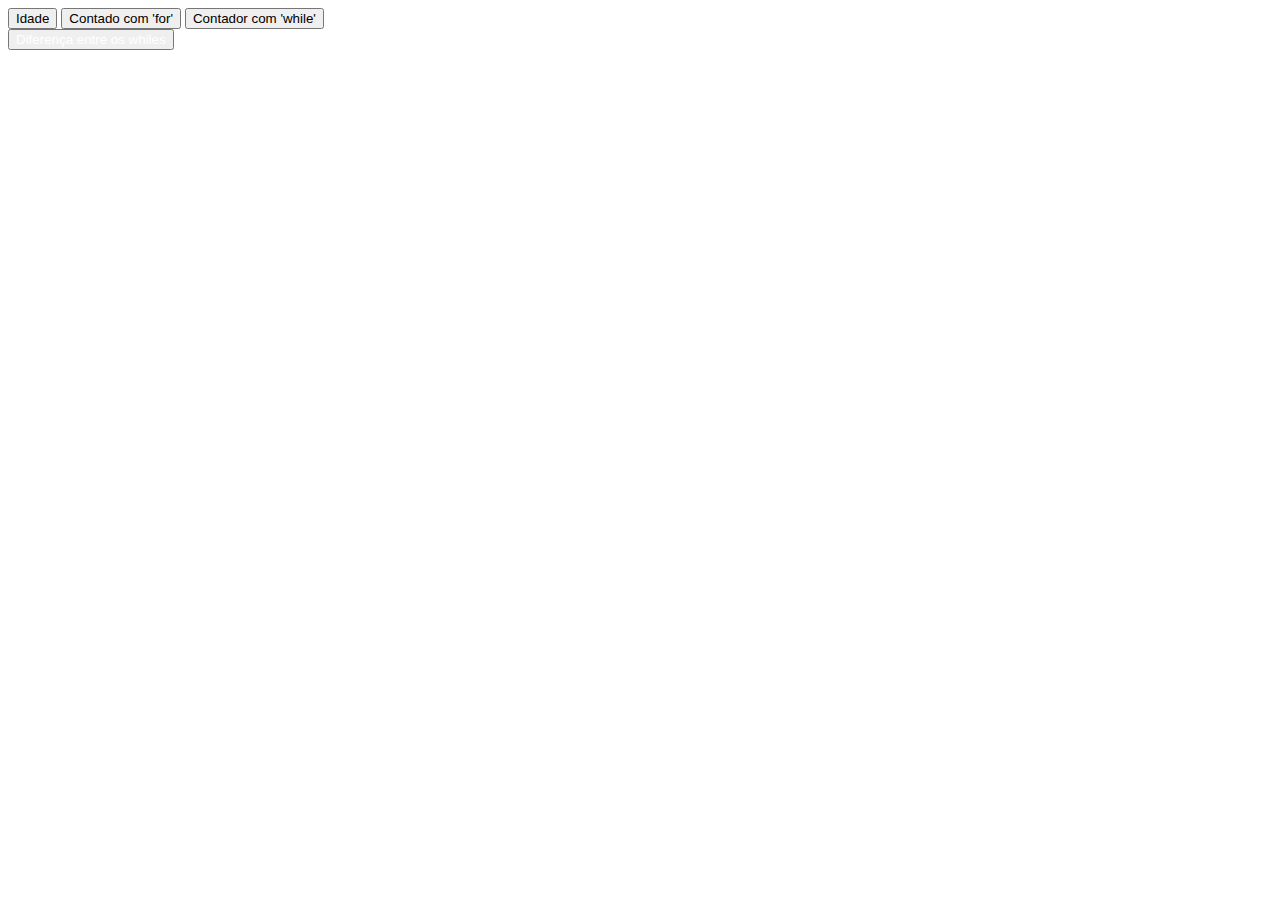
==== Parte_1/page.html @ 1474db3a "Exrcícios Preparados" ====
<!DOCTYPE html>
<html lang="pt-br">
<head>
    <meta charset="UTF-8">
    <meta http-equiv="X-UA-Compatible" content="IE=edge">
    <meta name="viewport" content="width=device-width, initial-scale=1.0">
    <link href="https://cdn.jsdelivr.net/npm/bootstrap@5.3.0-alpha3/dist/css/bootstrap.min.css" rel="stylesheet" integrity="sha384-KK94CHFLLe+nY2dmCWGMq91rCGa5gtU4mk92HdvYe+M/SXH301p5ILy+dN9+nJOZ" crossorigin="anonymous">
    <script src="https://cdn.jsdelivr.net/npm/bootstrap@5.3.0-alpha3/dist/js/bootstrap.bundle.min.js" integrity="sha384-ENjdO4Dr2bkBIFxQpeoTz1HIcje39Wm4jDKdf19U8gI4ddQ3GYNS7NTKfAdVQSZe" crossorigin="anonymous"></script>
    
    <script src="1.js"></script>
    <script src="2.js"></script>
    <script src="3.js"></script>

    <title>Página de testes</title>
</head>
<body>
    <div>
        <button type="button" class="btn btn-dark" onclick="idade()">Idade</button>
        <button type="button" class="btn btn-dark" onclick="contador1()">Contado com 'for'</button>
        <button type="button" class="btn btn-dark" onclick="contador2()">Contador com 'while'</button>
    </div>
    <div>
        <button type="button" class="btn btn-dark"><a href="4.html" style="color: white; text-decoration: none;">Diferença entre os whiles</a></button>
    </div>

    

    <script src="https://cdn.jsdelivr.net/npm/@popperjs/core@2.11.7/dist/umd/popper.min.js" integrity="sha384-zYPOMqeu1DAVkHiLqWBUTcbYfZ8osu1Nd6Z89ify25QV9guujx43ITvfi12/QExE" crossorigin="anonymous"></script>
    <script src="https://cdn.jsdelivr.net/npm/bootstrap@5.3.0-alpha3/dist/js/bootstrap.min.js" integrity="sha384-Y4oOpwW3duJdCWv5ly8SCFYWqFDsfob/3GkgExXKV4idmbt98QcxXYs9UoXAB7BZ" crossorigin="anonymous"></script>
</body>
</html>
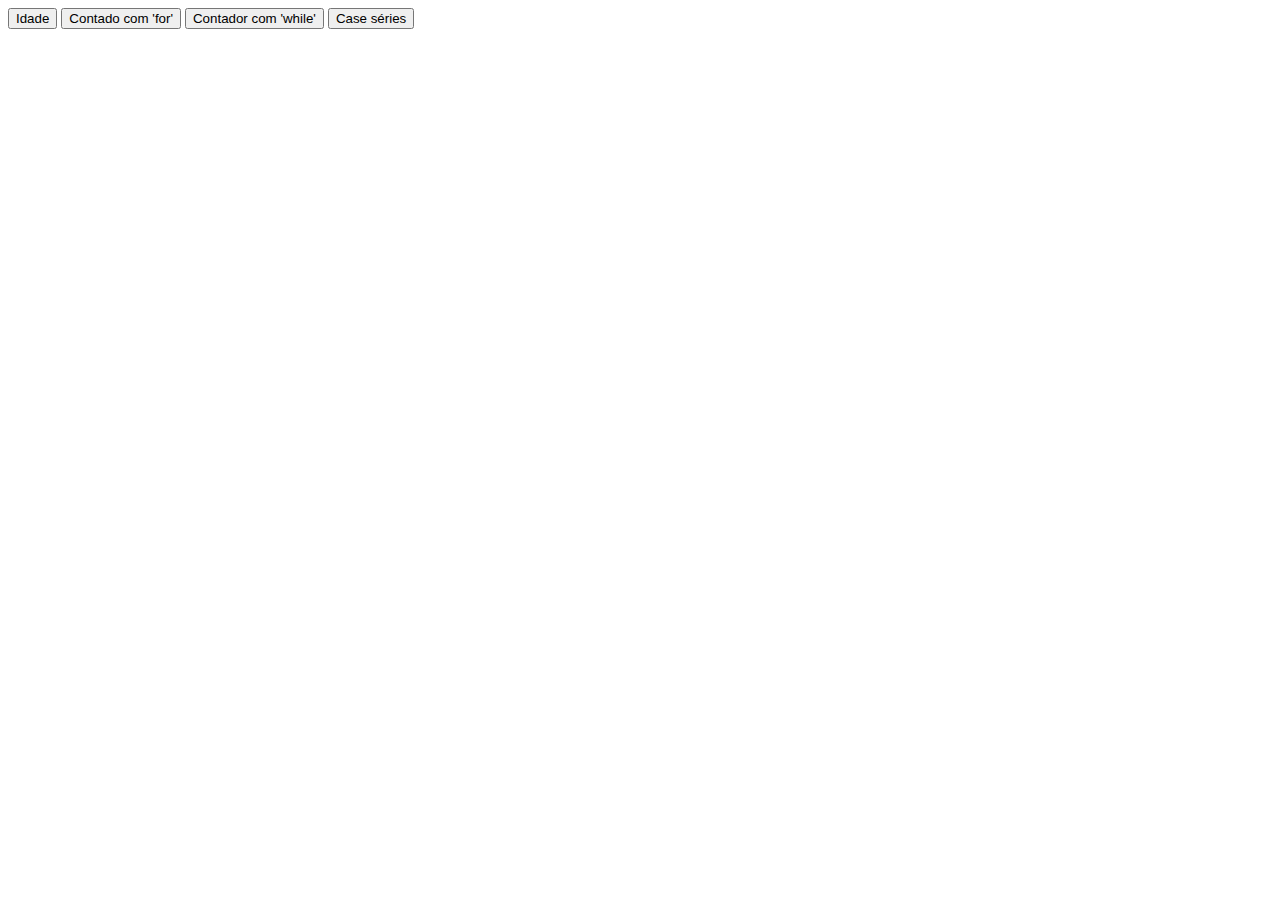
==== commit 69747a72: "Teoricamente Tudo Pronto" ====
--- a/Parte_1/page.html
+++ b/Parte_1/page.html
@@ -7,23 +7,15 @@
     <link href="https://cdn.jsdelivr.net/npm/bootstrap@5.3.0-alpha3/dist/css/bootstrap.min.css" rel="stylesheet" integrity="sha384-KK94CHFLLe+nY2dmCWGMq91rCGa5gtU4mk92HdvYe+M/SXH301p5ILy+dN9+nJOZ" crossorigin="anonymous">
     <script src="https://cdn.jsdelivr.net/npm/bootstrap@5.3.0-alpha3/dist/js/bootstrap.bundle.min.js" integrity="sha384-ENjdO4Dr2bkBIFxQpeoTz1HIcje39Wm4jDKdf19U8gI4ddQ3GYNS7NTKfAdVQSZe" crossorigin="anonymous"></script>
     
-    <script src="1.js"></script>
-    <script src="2.js"></script>
-    <script src="3.js"></script>
+    <script src="script.js"></script>
 
     <title>Página de testes</title>
 </head>
 <body>
-    <div>
-        <button type="button" class="btn btn-dark" onclick="idade()">Idade</button>
-        <button type="button" class="btn btn-dark" onclick="contador1()">Contado com 'for'</button>
-        <button type="button" class="btn btn-dark" onclick="contador2()">Contador com 'while'</button>
-    </div>
-    <div>
-        <button type="button" class="btn btn-dark"><a href="4.html" style="color: white; text-decoration: none;">Diferença entre os whiles</a></button>
-    </div>
-
-    
+    <button type="button" class="btn btn-dark" onclick="idade()">Idade</button>
+    <button type="button" class="btn btn-dark" onclick="contador1()">Contado com 'for'</button>
+    <button type="button" class="btn btn-dark" onclick="contador2()">Contador com 'while'</button>
+    <button type="button" class="btn btn-dark" onclick="caso()">Case séries</button>
 
     <script src="https://cdn.jsdelivr.net/npm/@popperjs/core@2.11.7/dist/umd/popper.min.js" integrity="sha384-zYPOMqeu1DAVkHiLqWBUTcbYfZ8osu1Nd6Z89ify25QV9guujx43ITvfi12/QExE" crossorigin="anonymous"></script>
     <script src="https://cdn.jsdelivr.net/npm/bootstrap@5.3.0-alpha3/dist/js/bootstrap.min.js" integrity="sha384-Y4oOpwW3duJdCWv5ly8SCFYWqFDsfob/3GkgExXKV4idmbt98QcxXYs9UoXAB7BZ" crossorigin="anonymous"></script>
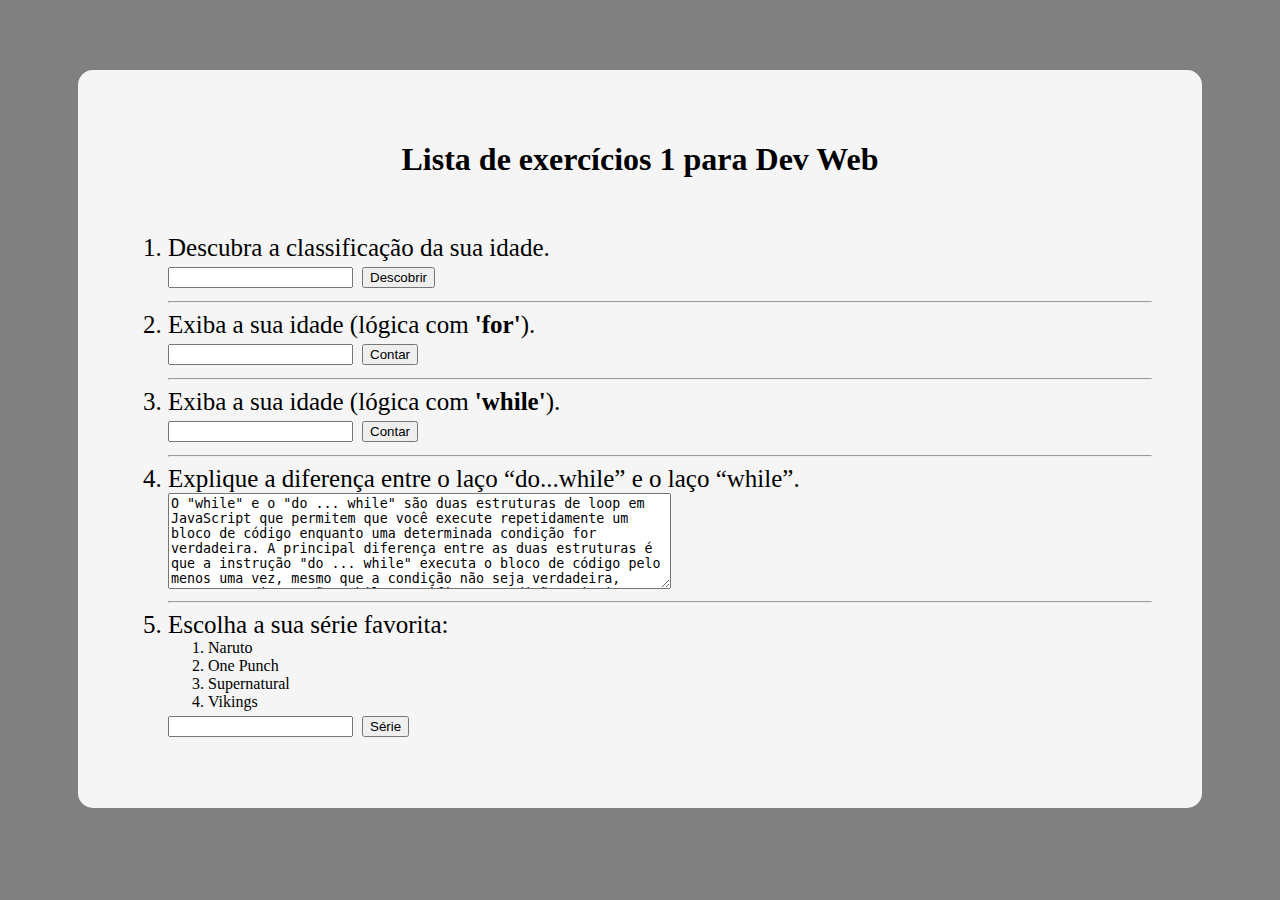
==== commit 402f0f44: "Parte 1 Concluída" ====
--- a/Parte_1/page.html
+++ b/Parte_1/page.html
@@ -7,15 +7,63 @@
     <link href="https://cdn.jsdelivr.net/npm/bootstrap@5.3.0-alpha3/dist/css/bootstrap.min.css" rel="stylesheet" integrity="sha384-KK94CHFLLe+nY2dmCWGMq91rCGa5gtU4mk92HdvYe+M/SXH301p5ILy+dN9+nJOZ" crossorigin="anonymous">
     <script src="https://cdn.jsdelivr.net/npm/bootstrap@5.3.0-alpha3/dist/js/bootstrap.bundle.min.js" integrity="sha384-ENjdO4Dr2bkBIFxQpeoTz1HIcje39Wm4jDKdf19U8gI4ddQ3GYNS7NTKfAdVQSZe" crossorigin="anonymous"></script>
     
+    <link rel="stylesheet" href="style.css">
     <script src="script.js"></script>
 
     <title>Página de testes</title>
 </head>
 <body>
-    <button type="button" class="btn btn-dark" onclick="idade()">Idade</button>
-    <button type="button" class="btn btn-dark" onclick="contador1()">Contado com 'for'</button>
-    <button type="button" class="btn btn-dark" onclick="contador2()">Contador com 'while'</button>
-    <button type="button" class="btn btn-dark" onclick="caso()">Case séries</button>
+    <div id="body">
+        <h1>Lista de exercícios 1 para Dev Web</h1>
+
+        <br>
+        
+        <ol>
+            <li class="quest">Descubra a classificação da sua idade.</li>
+            <form action="">
+                <input type="number" id="classeIdade">
+                <button type="submit" class="btn btn-dark" onclick="idade()">Descobrir</button>
+            </form>
+
+            <hr>
+
+            <li class="quest">Exiba a sua idade (lógica com <strong>'for'</strong>).</li>
+            <form action="">
+                <input type="number" id="forIdade">
+                <button type="submit" class="btn btn-dark" onclick="contador1()">Contar</button>
+            </form>
+
+            <hr>
+
+            <li class="quest">Exiba a sua idade (lógica com <strong>'while'</strong>).</li>
+            <form action="">
+                <input type="number" id="whileIdade">
+                <button type="submit" class="btn btn-dark" onclick="contador2()">Contar</button>
+            </form>
+
+            <hr>
+
+            <li class="quest">Explique a diferença entre o laço “do...while” e o laço “while”.</li>
+            <form action="">
+                <textarea name="" id="" cols="60" rows="6">O "while" e o "do ... while" são duas estruturas de loop em JavaScript que permitem que você execute repetidamente um bloco de código enquanto uma determinada condição for verdadeira. A principal diferença entre as duas estruturas é que a instrução "do ... while" executa o bloco de código pelo menos uma vez, mesmo que a condição não seja verdadeira, enquanto a instrução "while" verifica a condição primeiro antes de executar o bloco de código.</textarea>
+            </form>
+
+            <hr>
+
+            <li class="quest">Escolha a sua série favorita:</li>
+            <ol>
+                <li>Naruto</li>
+                <li>One Punch</li>
+                <li>Supernatural</li>
+                <li>Vikings</li>
+            </ol>
+            <form action="">
+                <input type="number" id="serie">
+                <button type="submit" class="btn btn-dark" onclick="caso()">Série</button>
+            </form>
+        </ol>
+        
+    </div>
 
     <script src="https://cdn.jsdelivr.net/npm/@popperjs/core@2.11.7/dist/umd/popper.min.js" integrity="sha384-zYPOMqeu1DAVkHiLqWBUTcbYfZ8osu1Nd6Z89ify25QV9guujx43ITvfi12/QExE" crossorigin="anonymous"></script>
     <script src="https://cdn.jsdelivr.net/npm/bootstrap@5.3.0-alpha3/dist/js/bootstrap.min.js" integrity="sha384-Y4oOpwW3duJdCWv5ly8SCFYWqFDsfob/3GkgExXKV4idmbt98QcxXYs9UoXAB7BZ" crossorigin="anonymous"></script>
--- a/Parte_1/style.css
+++ b/Parte_1/style.css
@@ -0,0 +1,22 @@
+body {
+    background-color: gray;
+}
+
+#body {
+    background-color: whitesmoke;
+    border-radius: 15px;
+    margin: 70px;
+    padding: 50px;
+}
+
+h1 {
+    text-align: center;
+}
+
+.quest {
+    font-size: 25px;
+}
+
+button {
+    margin: 5px;
+}